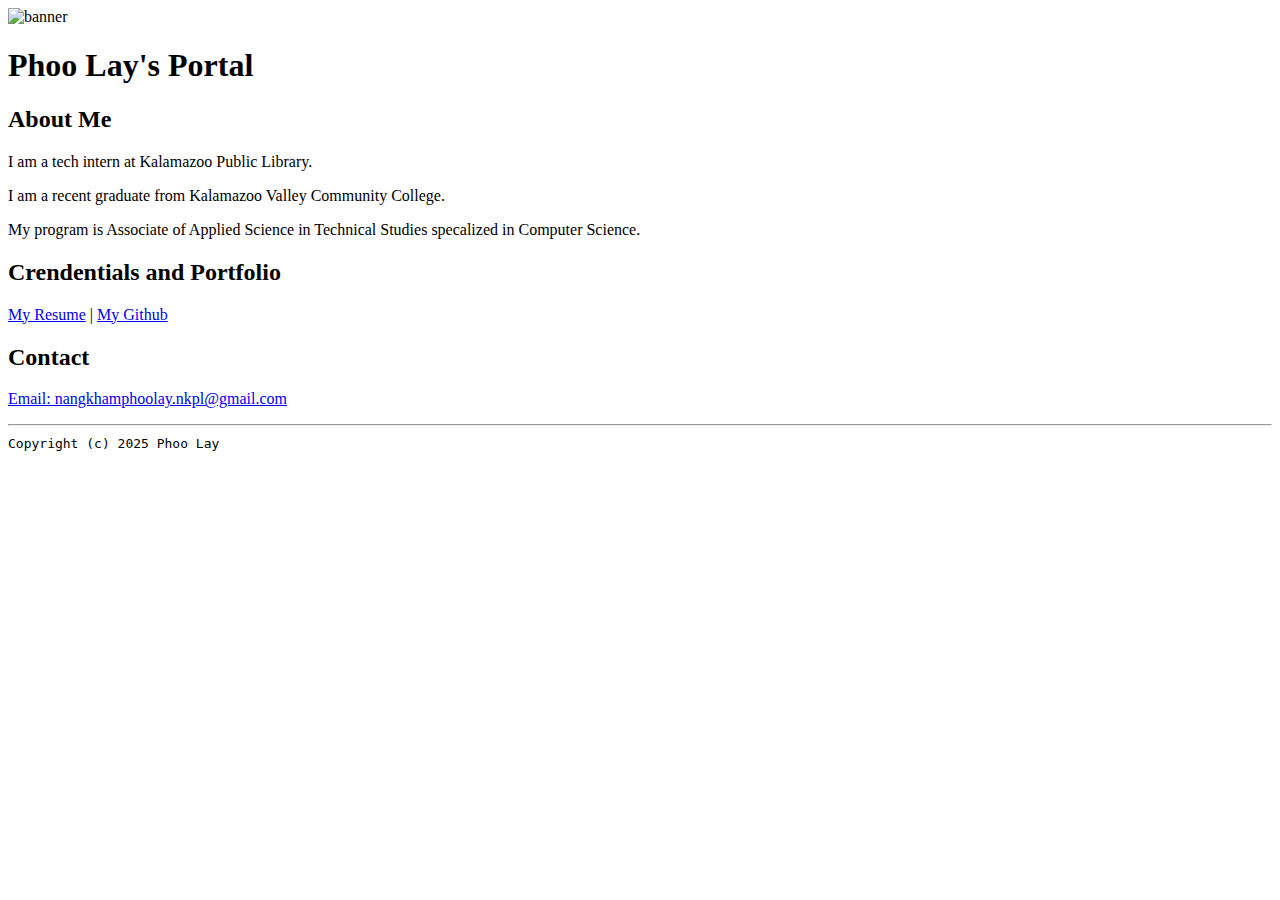
==== index.html @ 7faa8d53 "Add files via upload" ====
<!doctype html>

<!-- this is a comment for human! -->

<html lang="en">

  <header>
<title>Phoo Lay's Portal</title>
<link rel="stylesheet" href="css/master.css">
<link rel="FaviconIcon" href="favicon.ico" type="image/x-icon">
<link rel="shortcut" href="favicon.ico" type="image/x-icon">
<meta name="viewport" content="width-device-width, initial-scale=1, shrin-to-fit=no">
<meta name="name" content="Phoo Lay's Portal">
<meta name="robots" content="noindex, nofollow"> <!-- Remove this if we want google to find -->
  </header>

  <body>
    <img src="images/banner.jpg" width="75%" alt="banner">
    <h1>Phoo Lay's Portal</h1>
<h2>About Me</h2>
<p>I am a tech intern at Kalamazoo Public Library.</p>
<p>I am a recent graduate from Kalamazoo Valley Community College.</p>
<p>My program is Associate of Applied Science in Technical Studies specalized in Computer Science.</p>

<h2>Crendentials and Portfolio</h2>

<p><a href="resume.html">My Resume</a> | <a href="https://github.com/nangkhamphoolay">My Github</a></p>
<h2>Contact</h2>

<p><a href="mailto:phool@kpl.gov">Email: nangkhamphoolay.nkpl@gmail.com</a></p>
  </body>

  <footer>
<hr>
<code>Copyright (c) 2025 Phoo Lay</code>
  </footer>

</html>
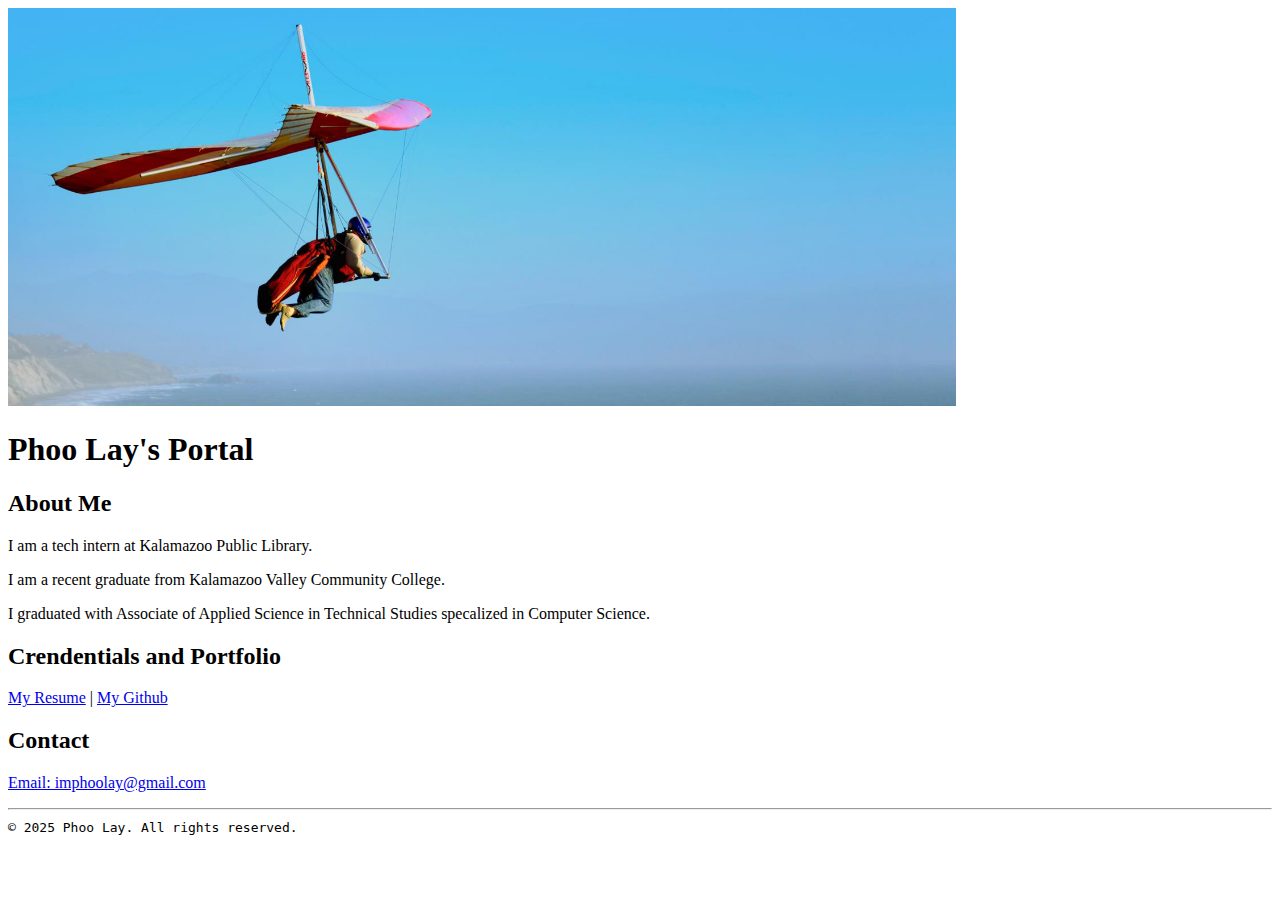
==== commit bcaa8c8b: "index.html" ====
--- a/index.html
+++ b/index.html
@@ -20,19 +20,19 @@
 <h2>About Me</h2>
 <p>I am a tech intern at Kalamazoo Public Library.</p>
 <p>I am a recent graduate from Kalamazoo Valley Community College.</p>
-<p>My program is Associate of Applied Science in Technical Studies specalized in Computer Science.</p>
+<p>I graduated with Associate of Applied Science in Technical Studies specalized in Computer Science.</p>
 
 <h2>Crendentials and Portfolio</h2>
 
-<p><a href="resume.html">My Resume</a> | <a href="https://github.com/nangkhamphoolay">My Github</a></p>
+<p><a href="resume.html">My Resume</a> | <a href="https://github.com/imphoolay">My Github</a></p>
 <h2>Contact</h2>
 
-<p><a href="mailto:phool@kpl.gov">Email: nangkhamphoolay.nkpl@gmail.com</a></p>
+<p><a href="mailto:imphoolay@gmail.com">Email: imphoolay@gmail.com</a></p>
   </body>
 
   <footer>
 <hr>
-<code>Copyright (c) 2025 Phoo Lay</code>
+<code>&copy; 2025 Phoo Lay. All rights reserved.</code>
   </footer>
 
 </html>
